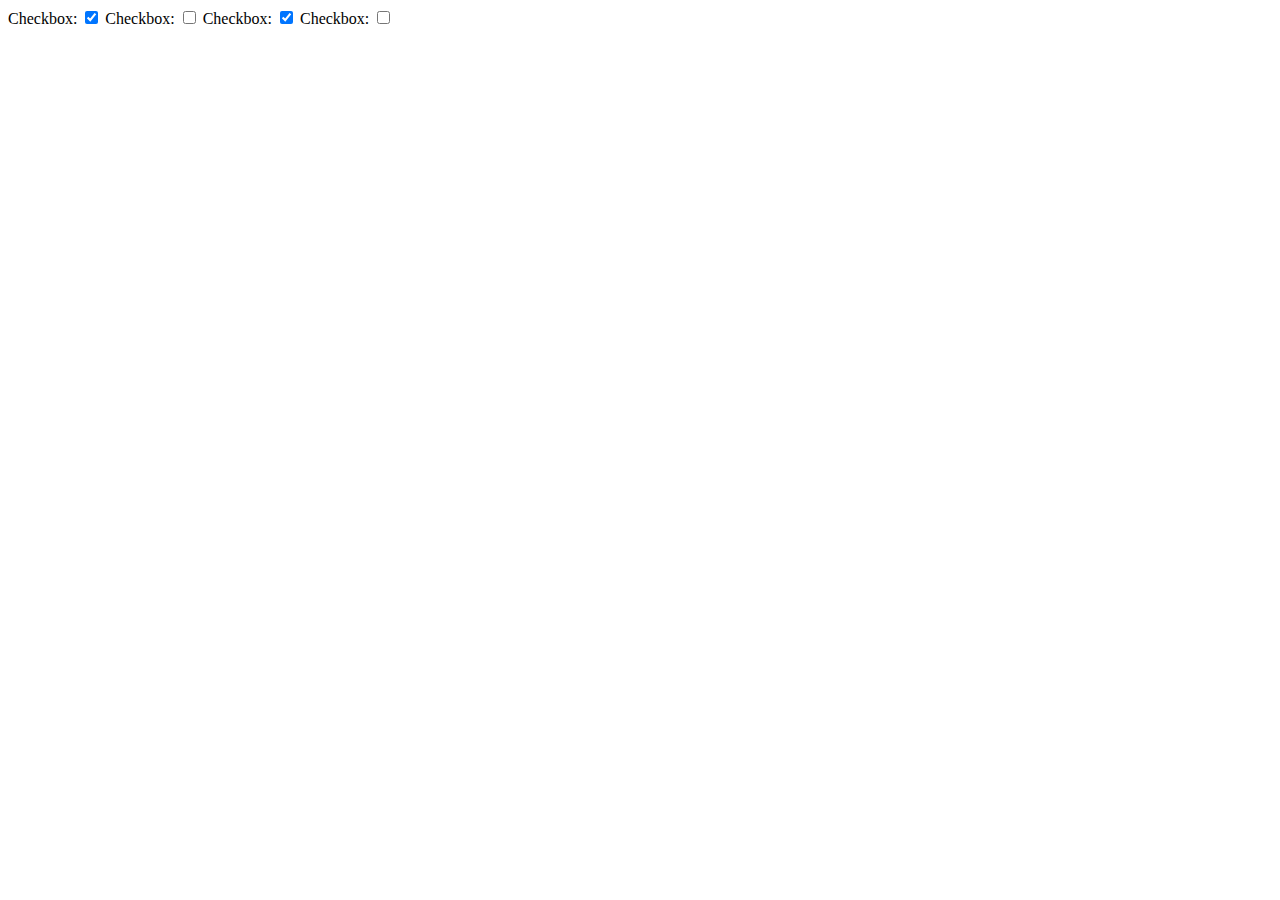
==== test.html @ 5d79435a "init commit" ====
<!DOCTYPE html>
<html lang="en">
<head>
    <meta charset="UTF-8">
    <meta name="viewport" content="width=device-width, initial-scale=1.0">
    <title>Document</title>
</head>
<body>
    Checkbox: <input type="checkbox" id="ign" checked>
    Checkbox: <input type="checkbox" id="autre">
    Checkbox: <input type="checkbox" id="ign" checked>
    Checkbox: <input type="checkbox" id="autre">
    

<p id="text" style="display:none">Checkbox is CHECKED!</p>

<script>

function myFunction(event) {
    var checkBoxIgn = document.querySelectorAll("#ign");
    var checkBoxAutre = document.querySelectorAll("#autre");

    checkBoxIgn.forEach((element, key) => {


    if (event.target.id == "autre" && checkBoxIgn[key].checked && checkBoxAutre[key].checked){
        checkBoxIgn[0].checked = false
        checkBoxIgn[1].checked = false
        checkBoxAutre[0].checked = true
        checkBoxAutre[1].checked = true
    } else if (event.target.id == "ign" && checkBoxAutre[key].checked && checkBoxIgn[key].checked){
        checkBoxIgn[0].checked = true
        checkBoxIgn[1].checked = true
        checkBoxAutre[0].checked = false
        checkBoxAutre[1].checked = false
    }

    if (event.target.id == "autre" && checkBoxIgn[key].checked == false && checkBoxAutre[key].checked == false){
        checkBoxAutre[key].checked = true
    }else if (event.target.id == "ign" && checkBoxIgn[key].checked == false && checkBoxAutre[key].checked == false){
        checkBoxIgn[key].checked = true
    }
  
//   // Get the output text
//   var text = document.getElementById("text");

//   // If the checkbox is checked, display the output text
//   if (checkBox.checked == true){
//     text.style.display = "block";
//   } else {
//     text.style.display = "none";
//   }
});
}

var checkBoxIgn = document.querySelectorAll("#ign");
var checkBoxAutre = document.querySelectorAll("#autre");

checkBoxIgn.forEach(element => {
    element.addEventListener("click", myFunction)
})

checkBoxAutre.forEach(element => {
    element.addEventListener("click", myFunction)
})


</script>
</body>
</html>
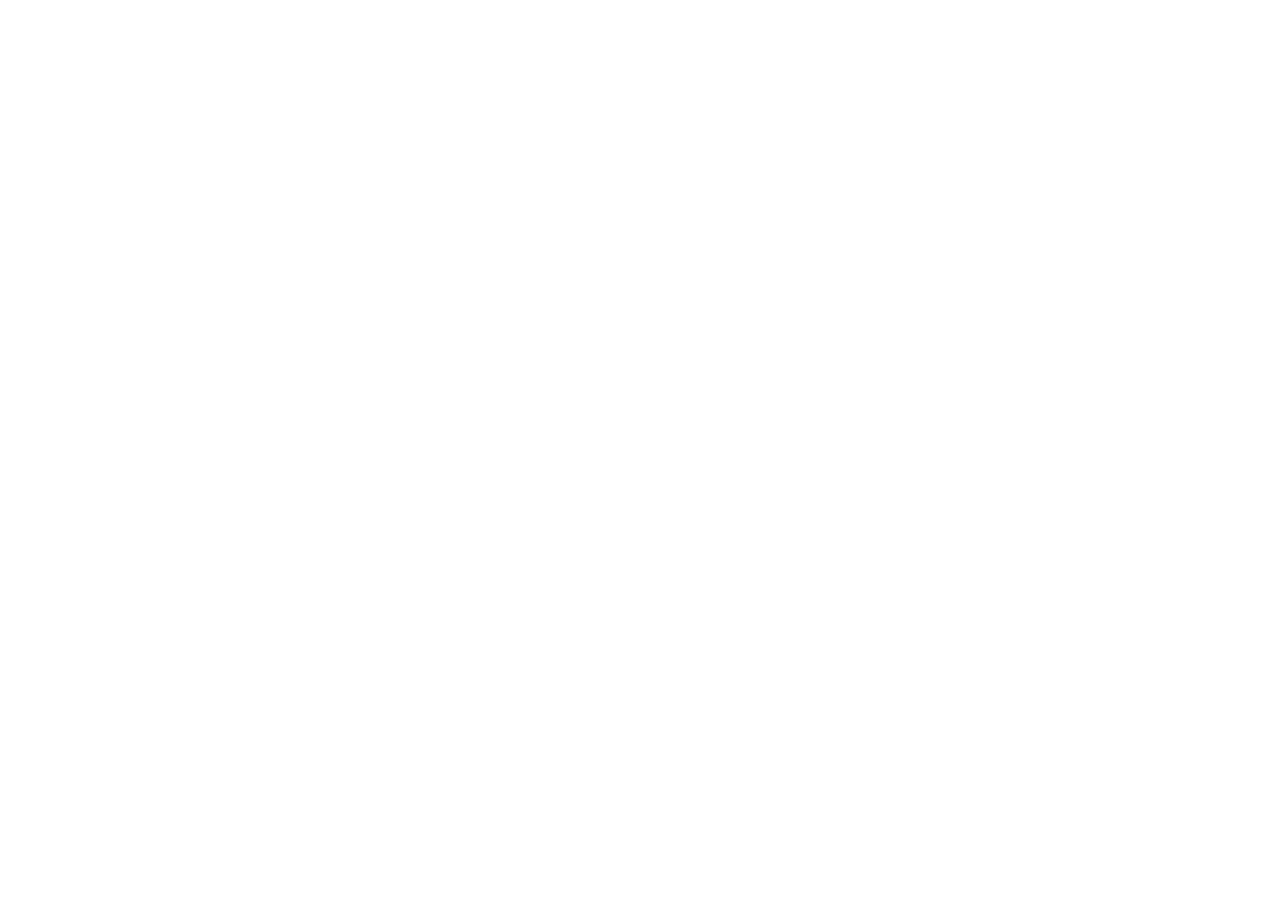
==== commit 42b187fc: "modification organisation" ====
--- a/test.html
+++ b/test.html
@@ -1,70 +1,27 @@
-<!DOCTYPE html>
-<html lang="en">
+<html> 
 <head>
-    <meta charset="UTF-8">
-    <meta name="viewport" content="width=device-width, initial-scale=1.0">
-    <title>Document</title>
+<title>Poc PCRS</title>  
+<meta charset="UTF-8">
+<!-- <link rel="stylesheet" href="https://d19vzq90twjlae.cloudfront.net/leaflet-0.7.3/leaflet.css" /> -->
+<link
+      rel="stylesheet"
+      href="https://unpkg.com/leaflet@1.7.1/dist/leaflet.css"
+      integrity="sha512-xodZBNTC5n17Xt2atTPuE1HxjVMSvLVW9ocqUKLsCC5CXdbqCmblAshOMAS6/keqq/sMZMZ19scR4PsZChSR7A=="
+      crossorigin=""
+    />
+<link rel="stylesheet" href="css/style.css" />
+<link rel="stylesheet" href="https://unpkg.com/leaflet-control-geocoder/dist/Control.Geocoder.css" />
 </head>
-<body>
-    Checkbox: <input type="checkbox" id="ign" checked>
-    Checkbox: <input type="checkbox" id="autre">
-    Checkbox: <input type="checkbox" id="ign" checked>
-    Checkbox: <input type="checkbox" id="autre">
-    
 
-<p id="text" style="display:none">Checkbox is CHECKED!</p>
+<body style="margin: 0; padding: 0">
 
-<script>
-
-function myFunction(event) {
-    var checkBoxIgn = document.querySelectorAll("#ign");
-    var checkBoxAutre = document.querySelectorAll("#autre");
-
-    checkBoxIgn.forEach((element, key) => {
-
-
-    if (event.target.id == "autre" && checkBoxIgn[key].checked && checkBoxAutre[key].checked){
-        checkBoxIgn[0].checked = false
-        checkBoxIgn[1].checked = false
-        checkBoxAutre[0].checked = true
-        checkBoxAutre[1].checked = true
-    } else if (event.target.id == "ign" && checkBoxAutre[key].checked && checkBoxIgn[key].checked){
-        checkBoxIgn[0].checked = true
-        checkBoxIgn[1].checked = true
-        checkBoxAutre[0].checked = false
-        checkBoxAutre[1].checked = false
-    }
-
-    if (event.target.id == "autre" && checkBoxIgn[key].checked == false && checkBoxAutre[key].checked == false){
-        checkBoxAutre[key].checked = true
-    }else if (event.target.id == "ign" && checkBoxIgn[key].checked == false && checkBoxAutre[key].checked == false){
-        checkBoxIgn[key].checked = true
-    }
-  
-//   // Get the output text
-//   var text = document.getElementById("text");
-
-//   // If the checkbox is checked, display the output text
-//   if (checkBox.checked == true){
-//     text.style.display = "block";
-//   } else {
-//     text.style.display = "none";
-//   }
-});
-}
-
-var checkBoxIgn = document.querySelectorAll("#ign");
-var checkBoxAutre = document.querySelectorAll("#autre");
-
-checkBoxIgn.forEach(element => {
-    element.addEventListener("click", myFunction)
-})
-
-checkBoxAutre.forEach(element => {
-    element.addEventListener("click", myFunction)
-})
-
-
-</script>
+  <div id="map"></div>
+  <script
+      src="https://unpkg.com/leaflet@1.7.1/dist/leaflet.js"
+      integrity="sha512-XQoYMqMTK8LvdxXYG3nZ448hOEQiglfqkJs1NOQV44cWnUrBc8PkAOcXy20w0vlaXaVUearIOBhiXZ5V3ynxwA=="
+      crossorigin=""
+    ></script>
+  <script src="https://unpkg.com/leaflet-control-geocoder/dist/Control.Geocoder.js"></script>
+  <script src="js/carteTest.js"></script>
 </body>
-</html>+</html>
--- a/css/style.css
+++ b/css/style.css
@@ -0,0 +1,24 @@
+#ign, #autre, #map {
+    height: 100vh;
+    width: 100%;
+  }
+
+.info {
+    padding: 6px 8px;
+    font: 14px/16px Arial, Helvetica, sans-serif;
+    background: white;
+    background: rgba(255, 255, 255, 0.8);
+    box-shadow: 0 0 15px rgba(0, 0, 0, 0.2);
+    border-radius: 5px;
+}
+
+.info h4 {
+    margin: 0 0 5px;
+    color: #777;
+} 
+
+/* enleve la legende en bas de droite mapbox */
+.leaflet-control-attribution{
+  display: none;
+}
+
